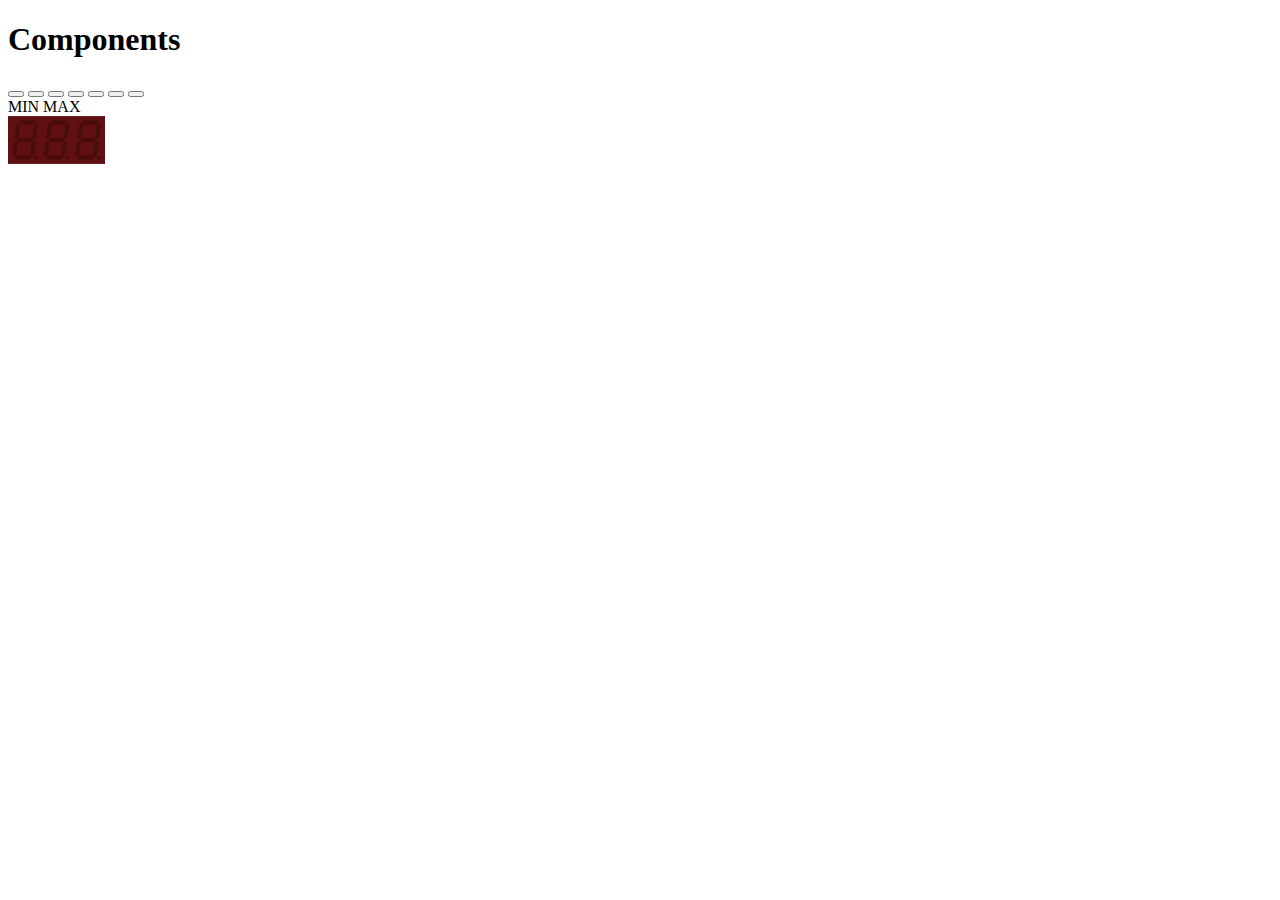
==== components.html @ 9efe2ac8 "adds components.html" ====
<!DOCTYPE html>
<html lang="en">
<head>
    <meta charset="UTF-8">
    <title>Components</title>
    <link rel="preload" href="./fonts/Roboto-Bold.ttf" as="font" type="font/ttf"
          crossorigin>
    <link href="./bin/main.css" rel="stylesheet"/>
</head>
<body>
<h1>Components</h1>
<div class="components">
    <button class="switch"></button>
    <button class="switch half"></button>
    <button class="switch active"></button>
    <button class="trigger bright"></button>
    <button class="translucent-button"></button>
    <button class="translucent-button active"></button>
    <button class="translucent-button blink"></button>
    <div class="knob-control big minmax-units" data-label="LABEL" data-parameter="name">
        <div class="knob"></div>
        <span>MIN</span>
        <span>MAX</span>
    </div>
    <div class="knob-control" data-label="LABEL" data-parameter="name">
        <div class="knob small"></div>
    </div>
    <svg class="digits" xmlns="http://www.w3.org/2000/svg" viewBox="0 0 142 70" width="97" height="48"
         data-display="led-display">
        <defs>
            <filter id="blur-digits">
                <feGaussianBlur stdDeviation="1"/>
            </filter>
            <!--suppress CssUnusedSymbol -->
            <style>
                path.digit, circle.digit {
                    fill: black;
                    fill-opacity: 0.25;
                }

                path.digit.active, circle.digit.active {
                    fill: #CC4433;
                    fill-opacity: 1;
                }
            </style>
        </defs>
        <rect x="0" y="0" width="100%" height="100%" fill="#601010"/>
        <g filter="url(#blur-digits)">
            <g transform="translate(6, 6)">
                <path class="digit" d="M10.46 3.07 13.97 0h18.42l2.64 3.07-3.5 3.07H13.1l-2.64-3.07z"/>
                <path class="digit"
                      d="m35.58 3.72 2.64 3.07-2.59 18.42-3.5 3.07-2.64-3.07 2.59-18.42 3.5-3.07z"/>
                <path class="digit"
                      d="m31.95 29.58 2.64 3.07L32 51.07l-3.5 3.07-2.64-3.07 2.59-18.42 3.5-3.07z"/>
                <path class="digit" d="m27.76 54.79-3.5 3.07H5.83l-2.64-3.07 3.51-3.07h18.42l2.64 3.07z"/>
                <path class="digit" d="M2.64 54.14 0 51.07l2.59-18.42 3.5-3.07 2.64 3.07-2.59 18.42-3.5 3.07z"/>
                <path class="digit"
                      d="m6.27 28.28-2.64-3.07L6.22 6.79l3.51-3.07 2.63 3.07-2.58 18.42-3.51 3.07z"/>
                <path class="digit" d="m6.83 28.93 3.5-3.07h18.43l2.63 3.07-3.5 3.07H9.47l-2.64-3.07z"/>
                <circle class="digit" cx="35.11" cy="54.75" r="3.11"/>
            </g>
            <g transform="translate(52, 6)">
                <path class="digit" d="M10.46 3.07 13.97 0h18.42l2.64 3.07-3.5 3.07H13.1l-2.64-3.07z"/>
                <path class="digit"
                      d="m35.58 3.72 2.64 3.07-2.59 18.42-3.5 3.07-2.64-3.07 2.59-18.42 3.5-3.07z"/>
                <path class="digit"
                      d="m31.95 29.58 2.64 3.07L32 51.07l-3.5 3.07-2.64-3.07 2.59-18.42 3.5-3.07z"/>
                <path class="digit"
                      d="m27.76 54.79-3.5 3.07H5.83l-2.64-3.07 3.51-3.07h18.42l2.64 3.07z"/>
                <path class="digit"
                      d="M2.64 54.14 0 51.07l2.59-18.42 3.5-3.07 2.64 3.07-2.59 18.42-3.5 3.07z"/>
                <path class="digit"
                      d="m6.27 28.28-2.64-3.07L6.22 6.79l3.51-3.07 2.63 3.07-2.58 18.42-3.51 3.07z"/>
                <path class="digit" d="m6.83 28.93 3.5-3.07h18.43l2.63 3.07-3.5 3.07H9.47l-2.64-3.07z"/>
                <circle class="digit" cx="35.11" cy="54.75" r="3.11"/>
            </g>
            <g transform="translate(98, 6)">
                <path class="digit" d="M10.46 3.07 13.97 0h18.42l2.64 3.07-3.5 3.07H13.1l-2.64-3.07z"/>
                <path class="digit"
                      d="m35.58 3.72 2.64 3.07-2.59 18.42-3.5 3.07-2.64-3.07 2.59-18.42 3.5-3.07z"/>
                <path class="digit"
                      d="m31.95 29.58 2.64 3.07L32 51.07l-3.5 3.07-2.64-3.07 2.59-18.42 3.5-3.07z"/>
                <path class="digit"
                      d="m27.76 54.79-3.5 3.07H5.83l-2.64-3.07 3.51-3.07h18.42l2.64 3.07z"/>
                <path class="digit"
                      d="M2.64 54.14 0 51.07l2.59-18.42 3.5-3.07 2.64 3.07-2.59 18.42-3.5 3.07z"/>
                <path class="digit"
                      d="m6.27 28.28-2.64-3.07L6.22 6.79l3.51-3.07 2.63 3.07-2.58 18.42-3.51 3.07z"/>
                <path class="digit" d="m6.83 28.93 3.5-3.07h18.43l2.63 3.07-3.5 3.07H9.47l-2.64-3.07z"/>
                <circle class="digit" cx="35.11" cy="54.75" r="3.11"/>
            </g>
        </g>
    </svg>
</div>
</body>
</html>
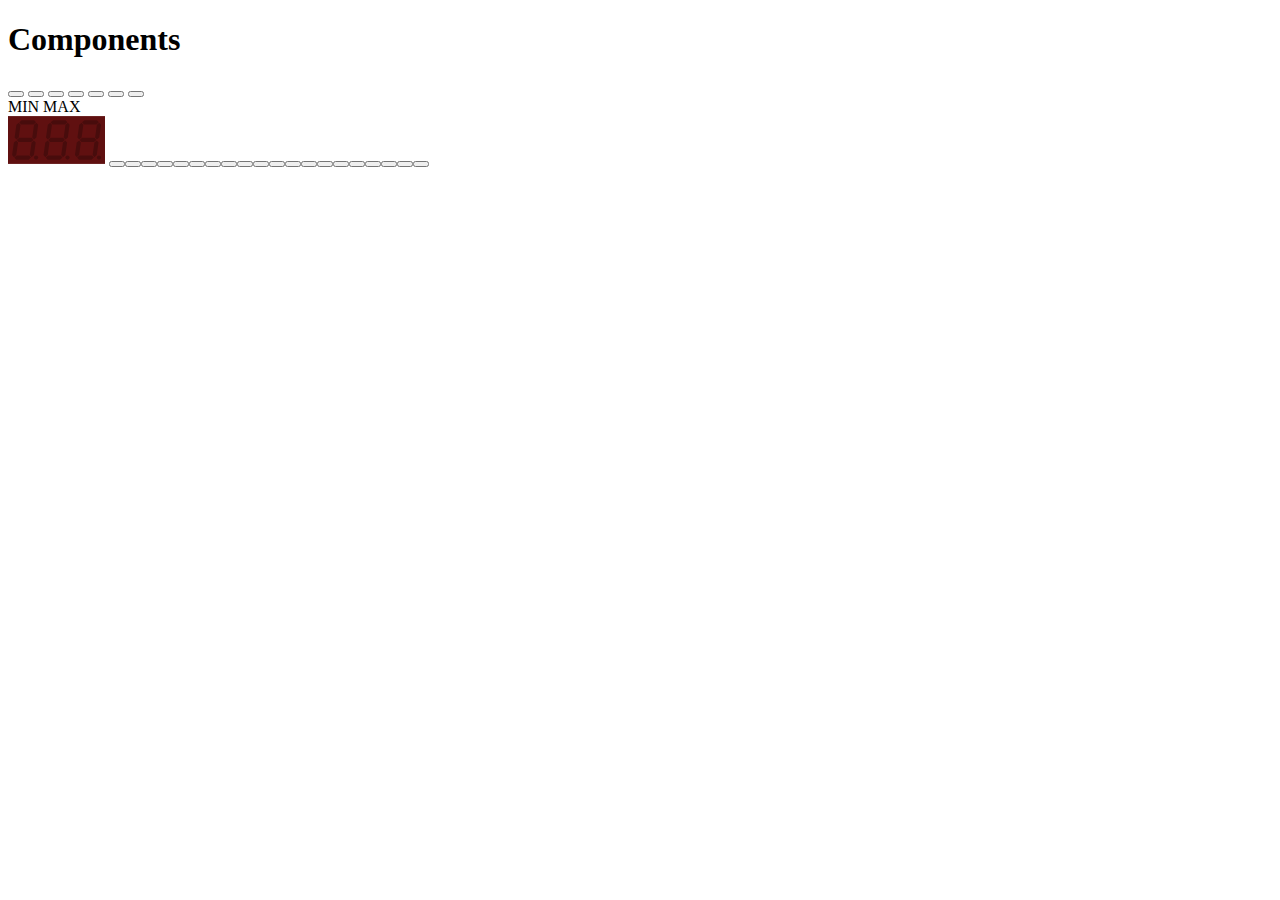
==== commit e6cad1e0: "adds blinking synchronizer" ====
--- a/components.html
+++ b/components.html
@@ -92,5 +92,25 @@
         </g>
     </svg>
 </div>
+<script>
+    let count = 0
+    const components = document.querySelector('.components');
+    const next = () => {
+        // <button class="translucent-button"></button>
+        const buttonElement = document.createElement('button');
+        buttonElement.classList.add('translucent-button');
+        buttonElement.classList.add('blink');
+        components.appendChild(buttonElement)
+        if (++count < 20) {
+            requestAnimationFrame(next)
+        }
+    }
+    let visible = true
+    setInterval(() => {
+        visible = !visible
+        document.documentElement.style.setProperty('--synchronous-visibility', visible ? 'visible' : 'hidden')
+    }, 1000)
+    requestAnimationFrame(next)
+</script>
 </body>
 </html>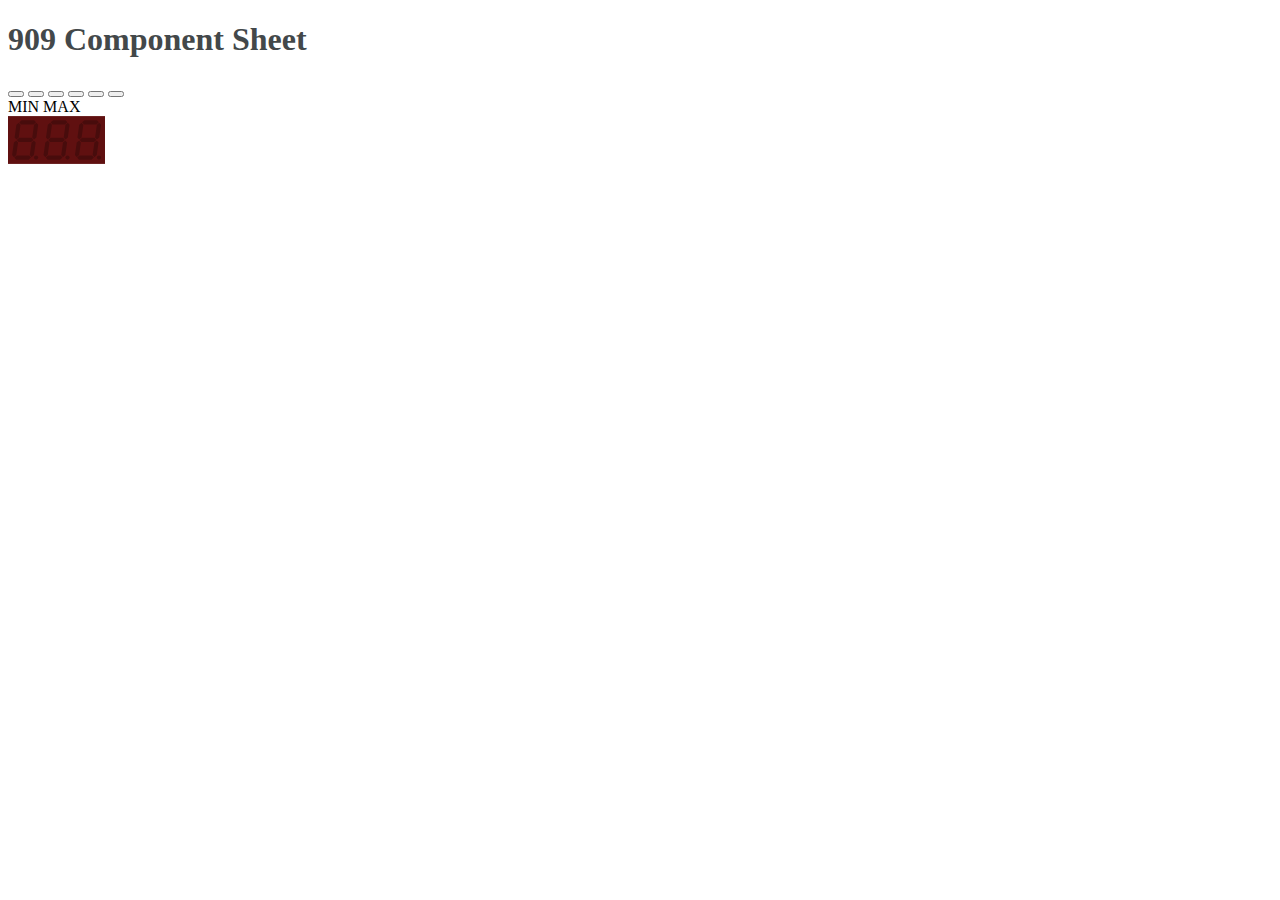
==== commit d7ede5bd: "cleaning" ====
--- a/components.html
+++ b/components.html
@@ -2,13 +2,13 @@
 <html lang="en">
 <head>
     <meta charset="UTF-8">
-    <title>Components</title>
+    <title>909 Component Sheet</title>
     <link rel="preload" href="./fonts/Roboto-Bold.ttf" as="font" type="font/ttf"
           crossorigin>
     <link href="./bin/main.css" rel="stylesheet"/>
 </head>
 <body>
-<h1>Components</h1>
+<h1 style="color: #43484a;">909 Component Sheet</h1>
 <div class="components">
     <button class="switch"></button>
     <button class="switch half"></button>
@@ -16,7 +16,6 @@
     <button class="trigger bright"></button>
     <button class="translucent-button"></button>
     <button class="translucent-button active"></button>
-    <button class="translucent-button blink"></button>
     <div class="knob-control big minmax-units" data-label="LABEL" data-parameter="name">
         <div class="knob"></div>
         <span>MIN</span>
@@ -92,25 +91,5 @@
         </g>
     </svg>
 </div>
-<script>
-    let count = 0
-    const components = document.querySelector('.components');
-    const next = () => {
-        // <button class="translucent-button"></button>
-        const buttonElement = document.createElement('button');
-        buttonElement.classList.add('translucent-button');
-        buttonElement.classList.add('blink');
-        components.appendChild(buttonElement)
-        if (++count < 20) {
-            requestAnimationFrame(next)
-        }
-    }
-    let visible = true
-    setInterval(() => {
-        visible = !visible
-        document.documentElement.style.setProperty('--synchronous-visibility', visible ? 'visible' : 'hidden')
-    }, 1000)
-    requestAnimationFrame(next)
-</script>
 </body>
 </html>